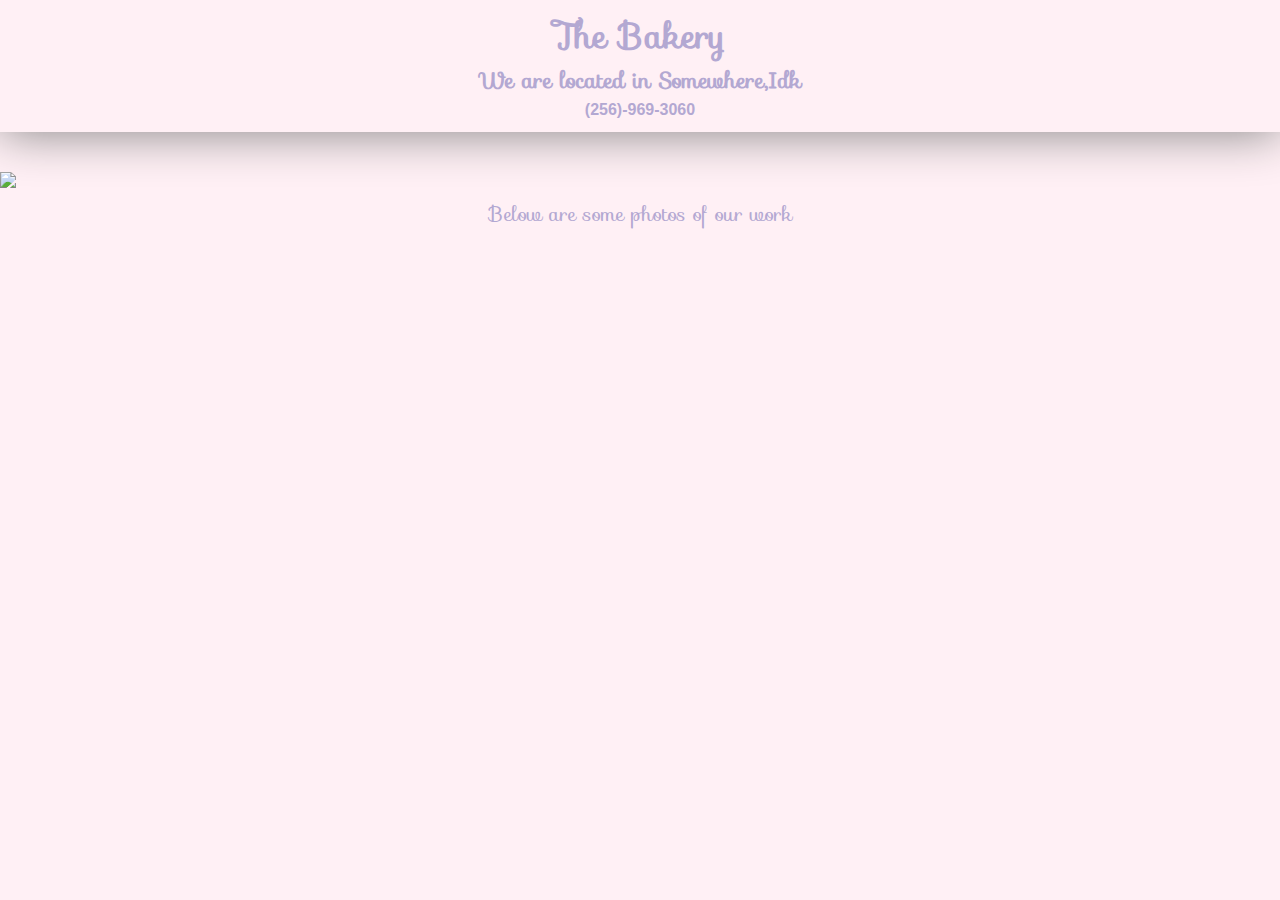
==== the_bakery_index.html @ 7a51caf8 "the bakery" ====
<!DOCTYPE html>
<html lang="en">
  <head>
    <meta charset="UTF-8" />
    <meta name="viewport" content="width=device-width, initial-scale=1.0" />
    <meta http-equiv="X-UA-Compatible" content="ie=edge" />
    <title>The Bakery</title>
    <link rel="stylesheet" href="the_bakery_style.css" />
    <!-- Satisfy Font -->
    <!-- <link rel="preconnect" href="https://fonts.googleapis.com">
    <link rel="preconnect" href="https://fonts.gstatic.com" crossorigin>
    <link href="https://fonts.googleapis.com/css2?family=Satisfy&display=swap" rel="stylesheet"> -->
    <!-- Sofia Font -->
    <!-- <link rel="preconnect" href="https://fonts.googleapis.com">
    <link rel="preconnect" href="https://fonts.gstatic.com" crossorigin>
    <link href="https://fonts.googleapis.com/css2?family=Sofia&display=swap" rel="stylesheet"> -->
  </head>
  <body>
    <div class="sticky-header" id="navbar">
      <h1 class="header-title">The Bakery</h1>
      <h3>We are located in Somewhere,Idk</h3>
      <a href="tel:+2569693060"><b>(256)-969-3060</b></a>
    </div>
    <!-- <div class="top-spacer"></div> -->
    <div class="container-chocolate-cake">
      <ul class="image-cake">
        <li>
          <img
            class="image-cake"
            src="/home/jeremiah/Documents/Web Dev/bakery/images/david-holifield-kPxsqUGneXQ-unsplash.jpg"
          />
          <div class="overlay-chocolate-cake"><span>Chocolate Cake</span></div>
        </li>
      </ul>
    </div>
    <div><p>Below are some photos of our work</p></div>
    <div class="container">
      <ul class="image-gallery">
        <li>
          <img
            src="/home/jeremiah/Documents/Web Dev/bakery/images/jr-r-90HdOlGbjck-unsplash.jpg"
            alt=""
          />
          <div class="overlay"><span>Single Cup Cake</span></div>
        </li>
        <li>
          <img
            src="/home/jeremiah/Documents/Web Dev/bakery/images/abhishek-hajare-TIctev58ij8-unsplash.jpg"
            alt=""
          />
          <div class="overlay"><span>Brownies</span></div>
        </li>
        <li>
          <img
            src="/home/jeremiah/Documents/Web Dev/bakery/images/abhishek-hajare-TIctev58ij8-unsplash.jpg"
            alt=""
          />
          <div class="overlay"><span>Brownies</span></div>
        </li>
        <li>
          <img
            src="/home/jeremiah/Documents/Web Dev/bakery/images/deva-williamson-S2jw81lfrG0-unsplash.jpg"
            alt=""
          />
          <div class="overlay"><span>Pink Cup Cakes</span></div>
        </li>
        <li>
          <img
            src="/home/jeremiah/Documents/Web Dev/bakery/images/deva-williamson-S2jw81lfrG0-unsplash.jpg"
            alt=""
          />
          <div class="overlay"><span>Pink Cup Cakes</span></div>
        </li>
        <li>
          <img
            src="/home/jeremiah/Documents/Web Dev/bakery/images/jr-r-90HdOlGbjck-unsplash.jpg"
            alt=""
          />
          <div class="overlay"><span>Single Cup Cake</span></div>
        </li>

        <li>
          <img
            src="/home/jeremiah/Documents/Web Dev/bakery/images/jr-r-90HdOlGbjck-unsplash.jpg"
            alt=""
          />
          <div class="overlay"><span>Single Cup Cake</span></div>
        </li>
        <li>
          <img
            src="/home/jeremiah/Documents/Web Dev/bakery/images/abhishek-hajare-TIctev58ij8-unsplash.jpg"
            alt=""
          />
          <div class="overlay"><span>Brownies</span></div>
        </li>
        <li>
          <img
            src="/home/jeremiah/Documents/Web Dev/bakery/images/abhishek-hajare-TIctev58ij8-unsplash.jpg"
            alt=""
          />
          <div class="overlay"><span>Brownies</span></div>
        </li>
        <li>
          <img
            src="/home/jeremiah/Documents/Web Dev/bakery/images/deva-williamson-S2jw81lfrG0-unsplash.jpg"
            alt=""
          />
          <div class="overlay"><span>Pink Cup Cakes</span></div>
        </li>
        <li>
          <img
            src="/home/jeremiah/Documents/Web Dev/bakery/images/deva-williamson-S2jw81lfrG0-unsplash.jpg"
            alt=""
          />
          <div class="overlay"><span>Pink Cup Cakes</span></div>
        </li>
        <li>
          <img
            src="/home/jeremiah/Documents/Web Dev/bakery/images/jr-r-90HdOlGbjck-unsplash.jpg"
            alt=""
          />
          <div class="overlay"><span>Single Cup Cake</span></div>
        </li>
        <li>
          <img
            src="/home/jeremiah/Documents/Web Dev/bakery/images/jr-r-90HdOlGbjck-unsplash.jpg"
            alt=""
          />
          <div class="overlay"><span>Single Cup Cake</span></div>
        </li>
        <li>
          <img
            src="/home/jeremiah/Documents/Web Dev/bakery/images/abhishek-hajare-TIctev58ij8-unsplash.jpg"
            alt=""
          />
          <div class="overlay"><span>Brownies</span></div>
        </li>
        <li>
          <img
            src="/home/jeremiah/Documents/Web Dev/bakery/images/abhishek-hajare-TIctev58ij8-unsplash.jpg"
            alt=""
          />
          <div class="overlay"><span>Brownies</span></div>
        </li>
        <li>
          <img
            src="/home/jeremiah/Documents/Web Dev/bakery/images/deva-williamson-S2jw81lfrG0-unsplash.jpg"
            alt=""
          />
          <div class="overlay"><span>Pink Cup Cakes</span></div>
        </li>
        <li>
          <img
            src="/home/jeremiah/Documents/Web Dev/bakery/images/deva-williamson-S2jw81lfrG0-unsplash.jpg"
            alt=""
          />
          <div class="overlay"><span>Pink Cup Cakes</span></div>
        </li>
        <li>
          <img
            src="/home/jeremiah/Documents/Web Dev/bakery/images/jr-r-90HdOlGbjck-unsplash.jpg"
            alt=""
          />
          <div class="overlay"><span>Single Cup Cake</span></div>
        </li>
        <li>
          <img
            src="/home/jeremiah/Documents/Web Dev/bakery/images/abhishek-hajare-TIctev58ij8-unsplash.jpg"
            alt=""
          />
          <div class="overlay"><span>Brownies</span></div>
        </li>
        <li>
          <img
            src="/home/jeremiah/Documents/Web Dev/bakery/images/jr-r-90HdOlGbjck-unsplash.jpg"
            alt=""
          />
          <div class="overlay"><span>Single Cup Cake</span></div>
        </li>
      </ul>
    </div>
    <script>
      window.onscroll = function () {
        myFunction();
      };

      var navbar = document.getElementById("navbar");
      var sticky = navbar.offsetTop;

      function myFunction() {
        if (window.pageYOffset >= sticky) {
          navbar.classList.add("sticky");
        } else {
          navbar.classList.remove("sticky");
        }
      }
    </script>
  </body>
</html>
---- the_bakery_style.css ----
/* @import url("https://fonts.googleapis.com/css2?family=Satisfy&display=swap"); */
@import url("https://fonts.googleapis.com/css2?family=Sofia&display=swap");

/* Responsive Image Gallery Rules */
* {
  margin: 0;
  padding: 0;
  box-sizing: border-box;
}

body {
  /* margin: 0;
  padding: 0;
  box-sizing: border-box; */
  /* margin: 0; */
  /* background-color: #fff0f5;    Lavender Blush */
  background-color: lavenderblush;
  /* color: #b3a8f8; */
  color: #b3a8d2;
  /* color: lavenderblush; */
  /* font-family: 'Satisfy', cursive ; */
  font-family: "Sofia", cursive;
  /* font-size: 22px; */
  /* overflow: scroll; */
  z-index: 0;
}

.sticky-header {
  background-color: white;
  padding: 10px;
  text-align: center;
}

#navbar {
  overflow: hidden;
  /* background-color: black; */
  background-color: lavenderblush;
  box-shadow: 0px 0px 50px grey;
  z-index: 1;
}

.sticky {
  position: fixed;
  top: 0;
  width: 100%;
}

.sticky + .content {
  padding-top: 40px;
}

.container {
  padding: 40px 5%;
}

.container-chocolate-cake {
  padding: 0px 0%;
}

span {
  font-size: 1.8em;
  color: lavenderblush;
}

p {
  font-size: 1.25em;
  text-align: center;
  color: #b3a8d2;
}

ul {
  list-style: none;
}

h1 {
  font-size: 2.1em;
}

h3 {
  font-size: 1.35em;
}

a {
  text-decoration: none;
  color: #b3a8d2;
  font-family: 'Trebuchet MS', 'Lucida Sans Unicode', 'Lucida Grande', 'Lucida Sans', Arial, sans-serif;
}

/* Responsive image gallery rules begin */
.image-gallery {
  display: flex;
  flex-wrap: wrap;
  justify-content: center;
  gap: 20px;
}

.image-gallery > li {
  flex-basis: 300px; /* width: 400px; */
  position: relative;
  cursor: pointer;
}

.image-gallery::after {
  content: "";
  flex-basis: 300px;
}

.image-gallery li img {
  object-fit: cover;
  max-width: 100%;
  height: auto;
  vertical-align: middle;
  border-radius: 12px;
}

.overlay {
  position: absolute;
  width: 100%;
  height: 100%;
  background: rgba(57, 57, 57, 0.502);
  top: 0;
  left: 0;
  transform: scale(0);
  transition: all 0.2s 0.1s ease-in-out;
  /* color: #fff; white */
  color: lavenderblush;
  border-radius: 12px;
  /* center overlay text */
  display: flex;
  align-items: center;
  justify-content: center;
}

/* Hover */
.image-gallery li:hover .overlay {
  transform: scale(1);
}

/* Chocolate Cake image Rules */
.image-cake {
  display: flex;
  flex-wrap: wrap;
  justify-content: center;
  gap: 10px;
}

.image-cake > li {
  flex-basis: 100%; /* width: 400px; */
  position: relative;
  cursor: pointer;
}

.image-cake::after {
  content: "";
  flex-basis: 100%;
}

.image-cake li img {
  object-fit: cover;
  max-width: 100%;
  height: auto;
  vertical-align: middle;
  border-radius: 0;
}

/* Hover */
.image-cake li:hover .overlay-chocolate-cake {
  transform: scale(1);
}

.overlay-chocolate-cake {
  position: absolute;
  width: 100%;
  height: 100%;
  background: rgba(57, 57, 57, 0.502);
  top: 0;
  left: 0;
  transform: scale(0);
  transition: all 0.2s 0.1s ease-in-out;
  /* color: #fff; */
  color: lavenderblush;
  /* border-radius: 12px; */
  /* center overlay text */
  display: flex;
  align-items: center;
  justify-content: center;
}

.image-cake {
  position: relative;
  max-width: 100%;
  height: auto;
  z-index: 0;
  padding-top: 20px;
}
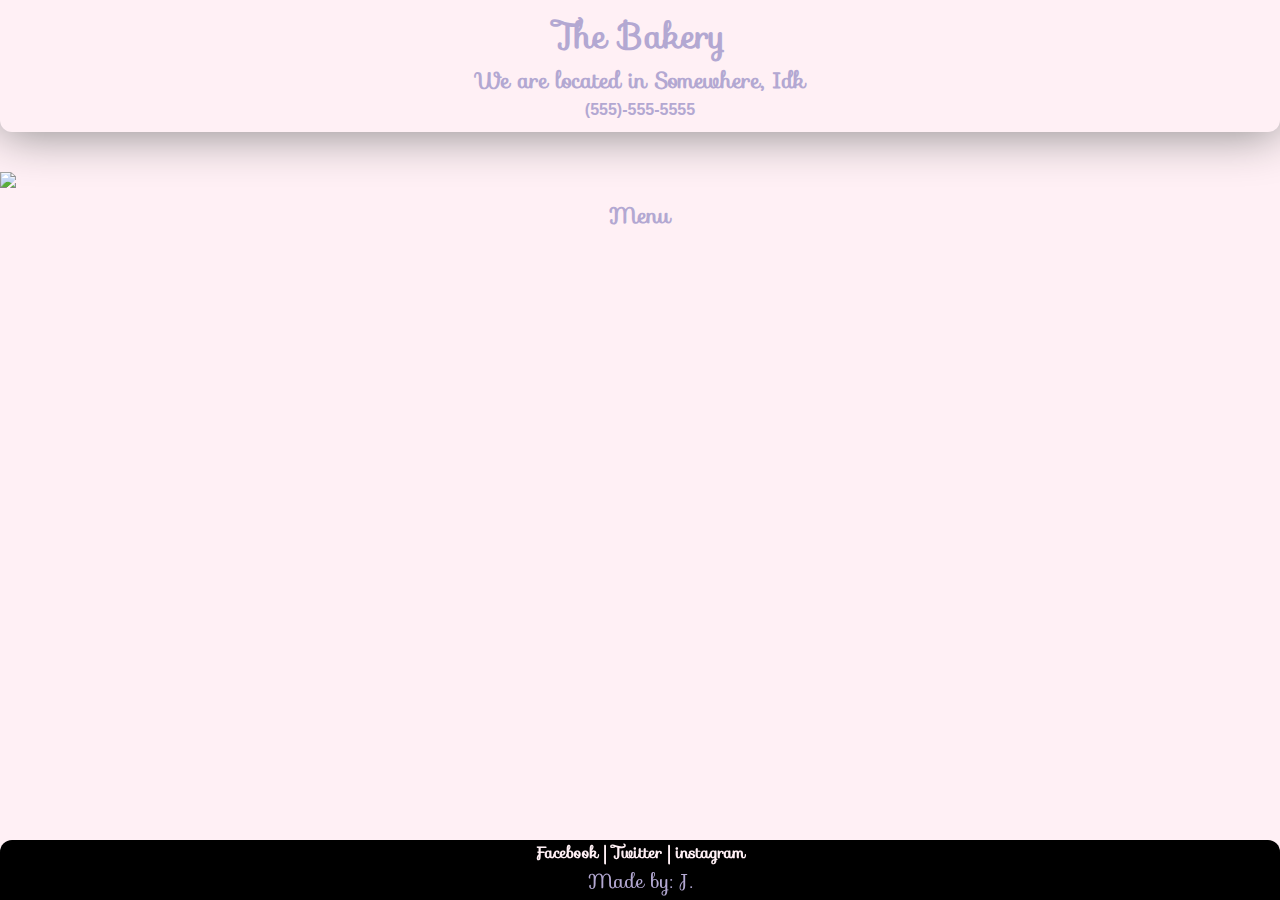
==== commit e19257b8: "update 09-03-2023" ====
--- a/the_bakery_index.html
+++ b/the_bakery_index.html
@@ -18,8 +18,8 @@
   <body>
     <div class="sticky-header" id="navbar">
       <h1 class="header-title">The Bakery</h1>
-      <h3>We are located in Somewhere,Idk</h3>
-      <a href="tel:+2569693060"><b>(256)-969-3060</b></a>
+      <h3>We are located in Somewhere, Idk</h3>
+      <a href="tel:+2569693060"><b>(555)-555-5555</b></a>
     </div>
     <!-- <div class="top-spacer"></div> -->
     <div class="container-chocolate-cake">
@@ -33,7 +33,7 @@
         </li>
       </ul>
     </div>
-    <div><p>Below are some photos of our work</p></div>
+    <div style="text-align: center"><h3>Menu</h3></div>
     <div class="container">
       <ul class="image-gallery">
         <li>
@@ -178,6 +178,10 @@
           <div class="overlay"><span>Single Cup Cake</span></div>
         </li>
       </ul>
+      <div class="footer">
+        <h4 class="footer-links">Facebook | Twitter | instagram</h4>
+        <div class="website-author-link"><p>Made by: J. </p></div>
+      </div>
     </div>
     <script>
       window.onscroll = function () {
--- a/the_bakery_style.css
+++ b/the_bakery_style.css
@@ -26,9 +26,10 @@
 }
 
 .sticky-header {
-  background-color: white;
+  background-color: black;
   padding: 10px;
   text-align: center;
+  border-radius: 0 0 12px 12px;
 }
 
 #navbar {
@@ -83,7 +84,8 @@
 a {
   text-decoration: none;
   color: #b3a8d2;
-  font-family: 'Trebuchet MS', 'Lucida Sans Unicode', 'Lucida Grande', 'Lucida Sans', Arial, sans-serif;
+  font-family: "Trebuchet MS", "Lucida Sans Unicode", "Lucida Grande",
+    "Lucida Sans", Arial, sans-serif;
 }
 
 /* Responsive image gallery rules begin */
@@ -95,7 +97,7 @@
 }
 
 .image-gallery > li {
-  flex-basis: 300px; /* width: 400px; */
+  flex-basis: 300px; /* width: 400px; 'original' */
   position: relative;
   cursor: pointer;
 }
@@ -193,3 +195,24 @@
   z-index: 0;
   padding-top: 20px;
 }
+
+.footer {
+  position: fixed;
+  left: 0;
+  bottom: 0;
+  width: 100%;
+  height: 60px;
+  background-color: black;
+  color: lavenderblush;
+  text-align: center;
+  /* margin: auto; */
+  border-radius: 12px 12px 0 0;
+  /* text-decoration: none; */
+}
+
+.footer-author-links {
+  /* position: relative; */
+  padding-top: 50%;
+  padding-bottom: auto;
+  color: white;
+}
